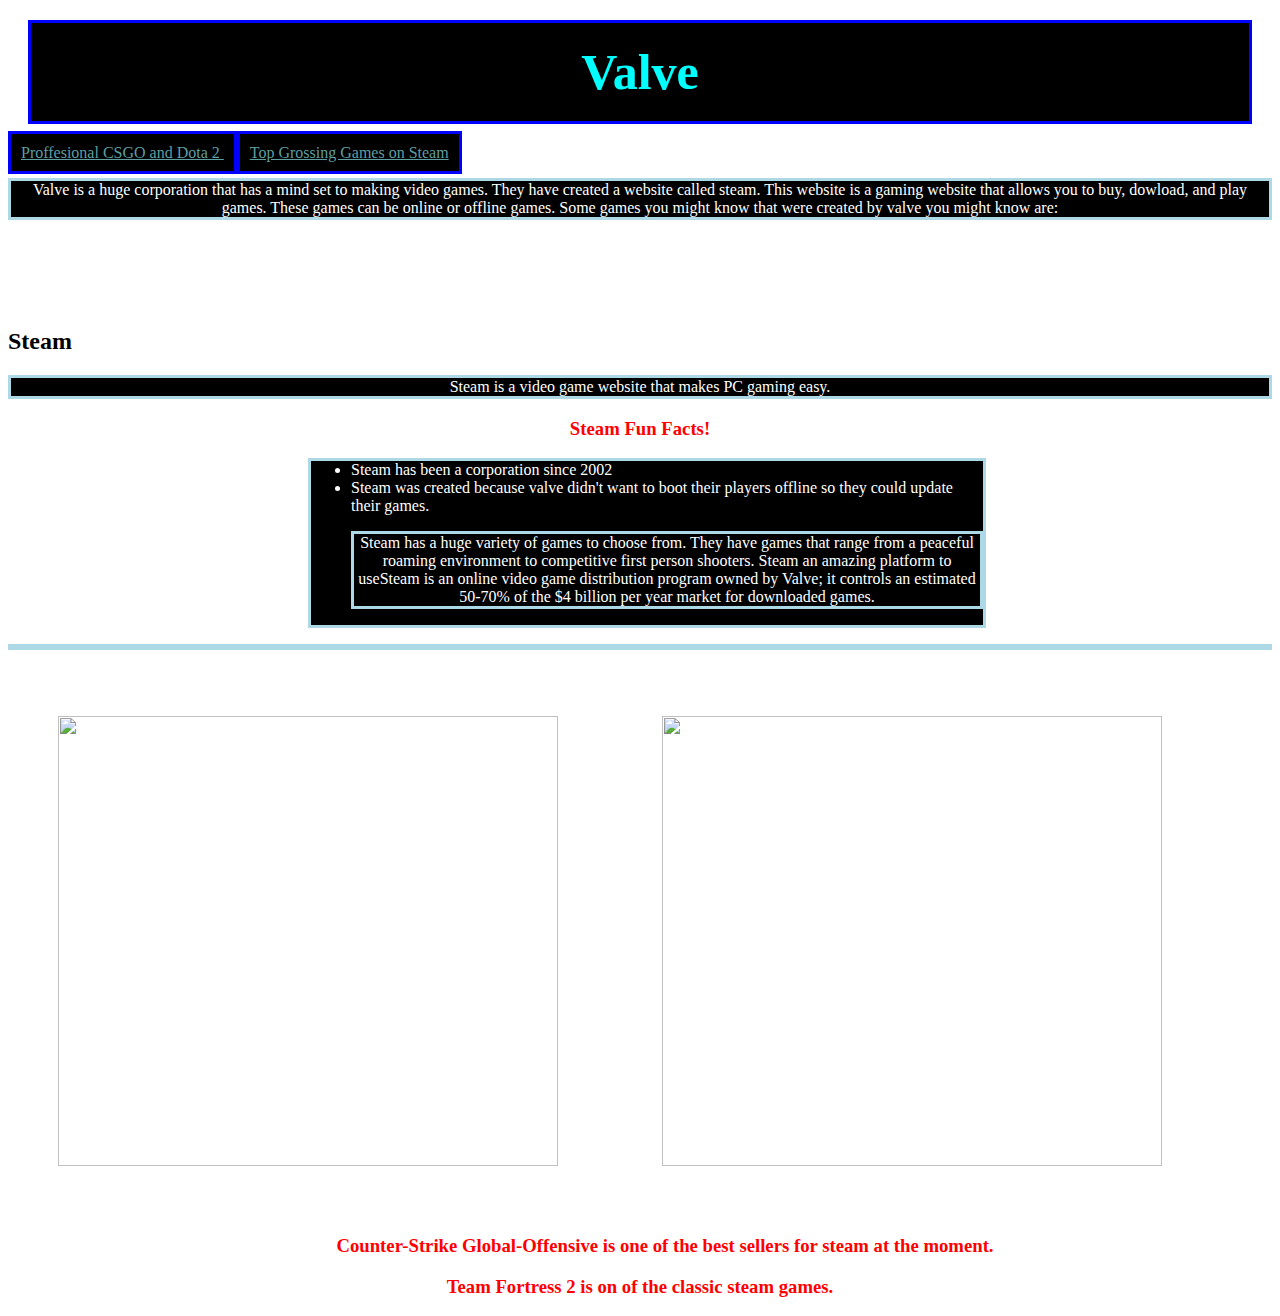
==== index.html @ 7dd07060 "My coding has a bug fix soon" ====
<!DOCTYPE html>
<html lang="en">
  <head>
  <style>
@import 'https://fonts.googleapis.com/css?family=Baloo+Bhaina';
</style>
    <meta charset="utf-8">
    <link rel="stylesheet" href="style.css">
  </head>
  <h1> Valve </h1>
<nav>
  <a href=""class="Pro"> Proffesional CSGO and Dota 2 </a>
  <a href=""class="Pro">Top Grossing Games on Steam </a>
</nav>
  <body>
    <p class="para">Valve is a huge corporation that has a mind set to making video games.
       They have created a website called steam. This website is a gaming website that allows you to buy, dowload, and play games. These games can be online or offline games. Some games you might know that were created by valve you might know are:
    </p>
    <ul>
        <li class="li">Counter Strike-Global Offensive aka CS:GO</li>
        <li class="li">Left 4 Dead (1 and 2)</li>
          <li class="li">Portal (1 and 2)</li>
          <li class="li">Team Fortress 2 aka TF2</li>
   </ul>
            <h2>Steam</h2>
        <p>Steam is a video game website that makes PC gaming easy.</p>
<h3>Steam Fun Facts!</h3>
          <ul class="steamfacts">
<li>Steam has been a corporation since 2002</li>
<li>Steam was created because valve didn't want to boot their players offline
  so they could update their games.</li>
  <p> Steam has a huge variety of games to choose from. They have games that range from a peaceful roaming environment to competitive first person shooters.
    Steam an amazing platform to useSteam is an online video game distribution program owned by Valve; it controls an estimated 50-70% of the $4 billion per year market for downloaded games.
  </ul>
</p>
  <img src="http://img0.gm.gtsstatic.com/wallpapers/6cc1af7ca7b443902775cc292e4db120_large.jpeg">
  <img src="https://upload.wikimedia.org/wikipedia/fi/5/59/TF2_Group.jpg">
<h3 class="CSGO">
  Counter-Strike Global-Offensive is one of the best sellers for steam at the moment.
</h3>
<h3>
  Team Fortress 2 is on of the classic steam games.
</h3>
</body>
</html>
---- style.css ----
body {
  background-image:url(http://cdn.mos.cms.futurecdn.net/exY7h2Z2BUYML95suQv4MM.jpg);
}
h1 {
  color : aqua;
  display : block;
  background-color : black;
  padding : 20px;
  border : solid blue 3.5px;
  font-family;
  font-size : 50px;
  margin : 20px;
  text-align :center;
}
a{
  color: cadetblue;
  display :inline-block;
  background-color: black;
  padding : 10px;
  border : solid blue;
  width : 100px;
  text-align: center;
}
.para{
  color : white;
  background-color : black;
  border: solid lightblue;
  margin-left: 0px;
}
.li{
  color: white;
  margin-left: 130px
}
h3{
  color : red;
  text-align :center;
}
.steamfacts{
  color : white;
  background-color : black;
  border : solid lightblue;
  width : 50%;
  margin-left: 300px;
}
p{
  color : white;
  text-align: center;
  background-color: black;
  border: solid lightblue;
}
body{
  max-width : 800;
}
img{
  border : 20px;
  padding: 50px;
  width: 500px;
  height: 450px;
}
.CSGO{
  text-align: center;
  margin-left: 50px;
}
.Pro{
display: inline;
}
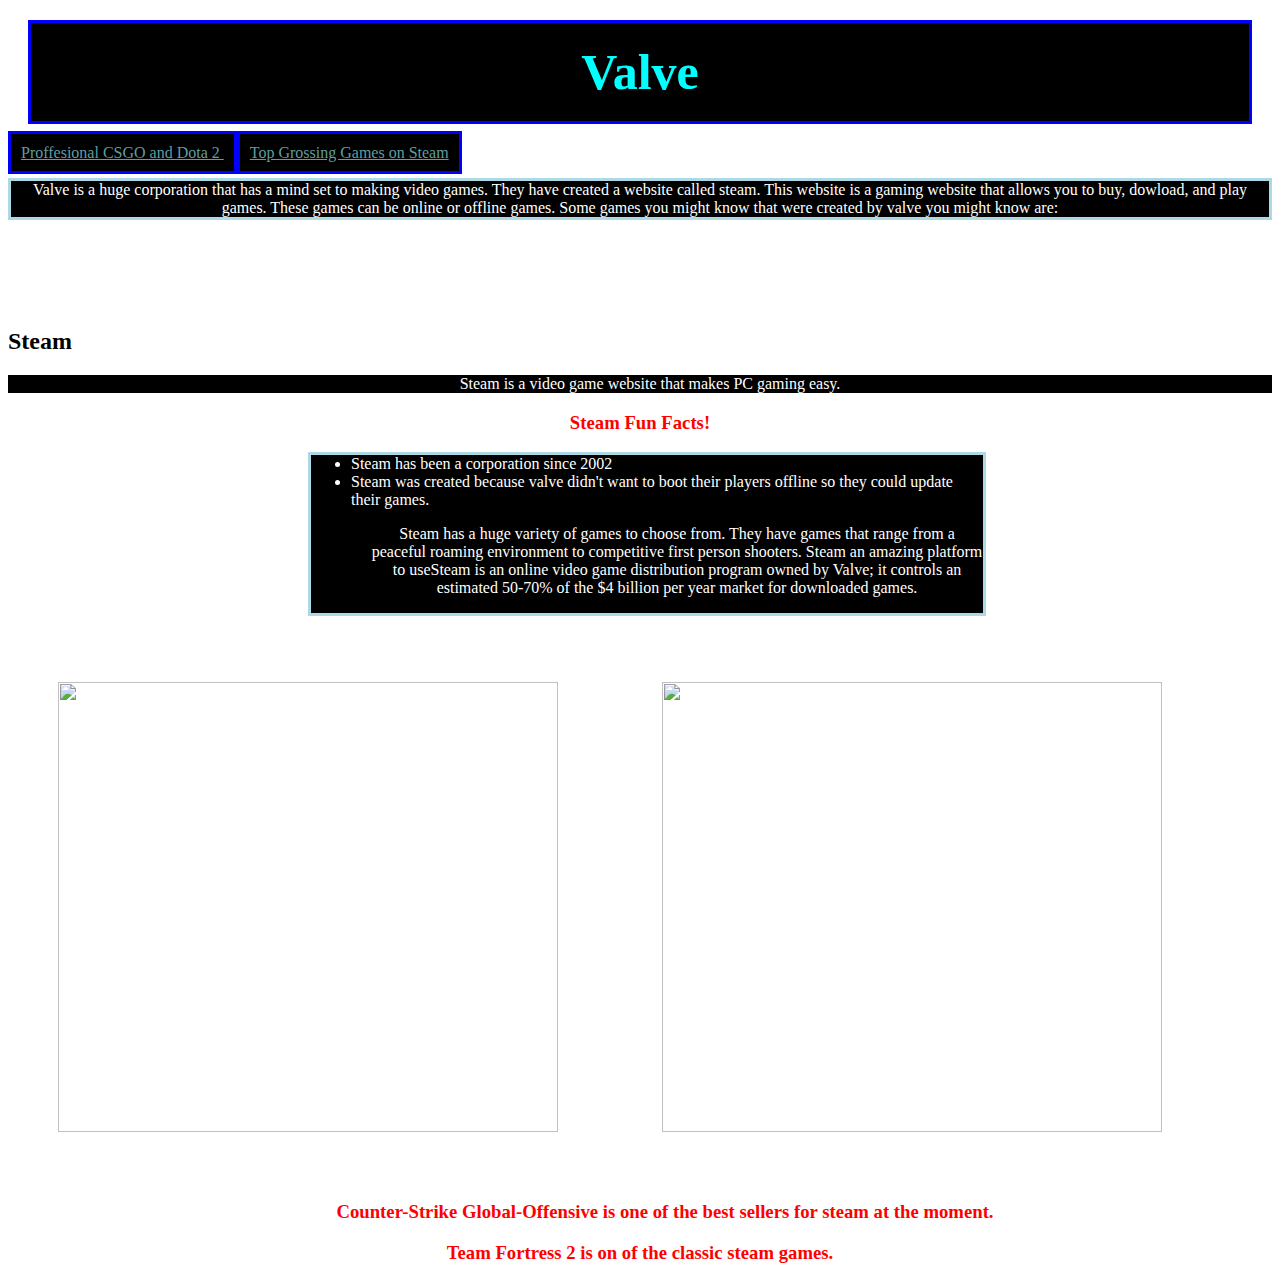
==== commit 87263f3a: "One page almost done" ====
--- a/index.html
+++ b/index.html
@@ -33,7 +33,7 @@
     Steam an amazing platform to useSteam is an online video game distribution program owned by Valve; it controls an estimated 50-70% of the $4 billion per year market for downloaded games.
   </ul>
 </p>
-  <img src="http://img0.gm.gtsstatic.com/wallpapers/6cc1af7ca7b443902775cc292e4db120_large.jpeg">
+  <img src="http://www.corsair.com/~/media/corsair/blog/2015-03/csgo%20mouse%20sensitivity/cs.jpg?la=pt-br">
   <img src="https://upload.wikimedia.org/wikipedia/fi/5/59/TF2_Group.jpg">
 <h3 class="CSGO">
   Counter-Strike Global-Offensive is one of the best sellers for steam at the moment.
--- a/style.css
+++ b/style.css
@@ -20,6 +20,7 @@
   border : solid blue;
   width : 100px;
   text-align: center;
+
 }
 .para{
   color : white;
@@ -46,7 +47,7 @@
   color : white;
   text-align: center;
   background-color: black;
-  border: solid lightblue;
+  border-left:20px solid black;
 }
 body{
   max-width : 800;
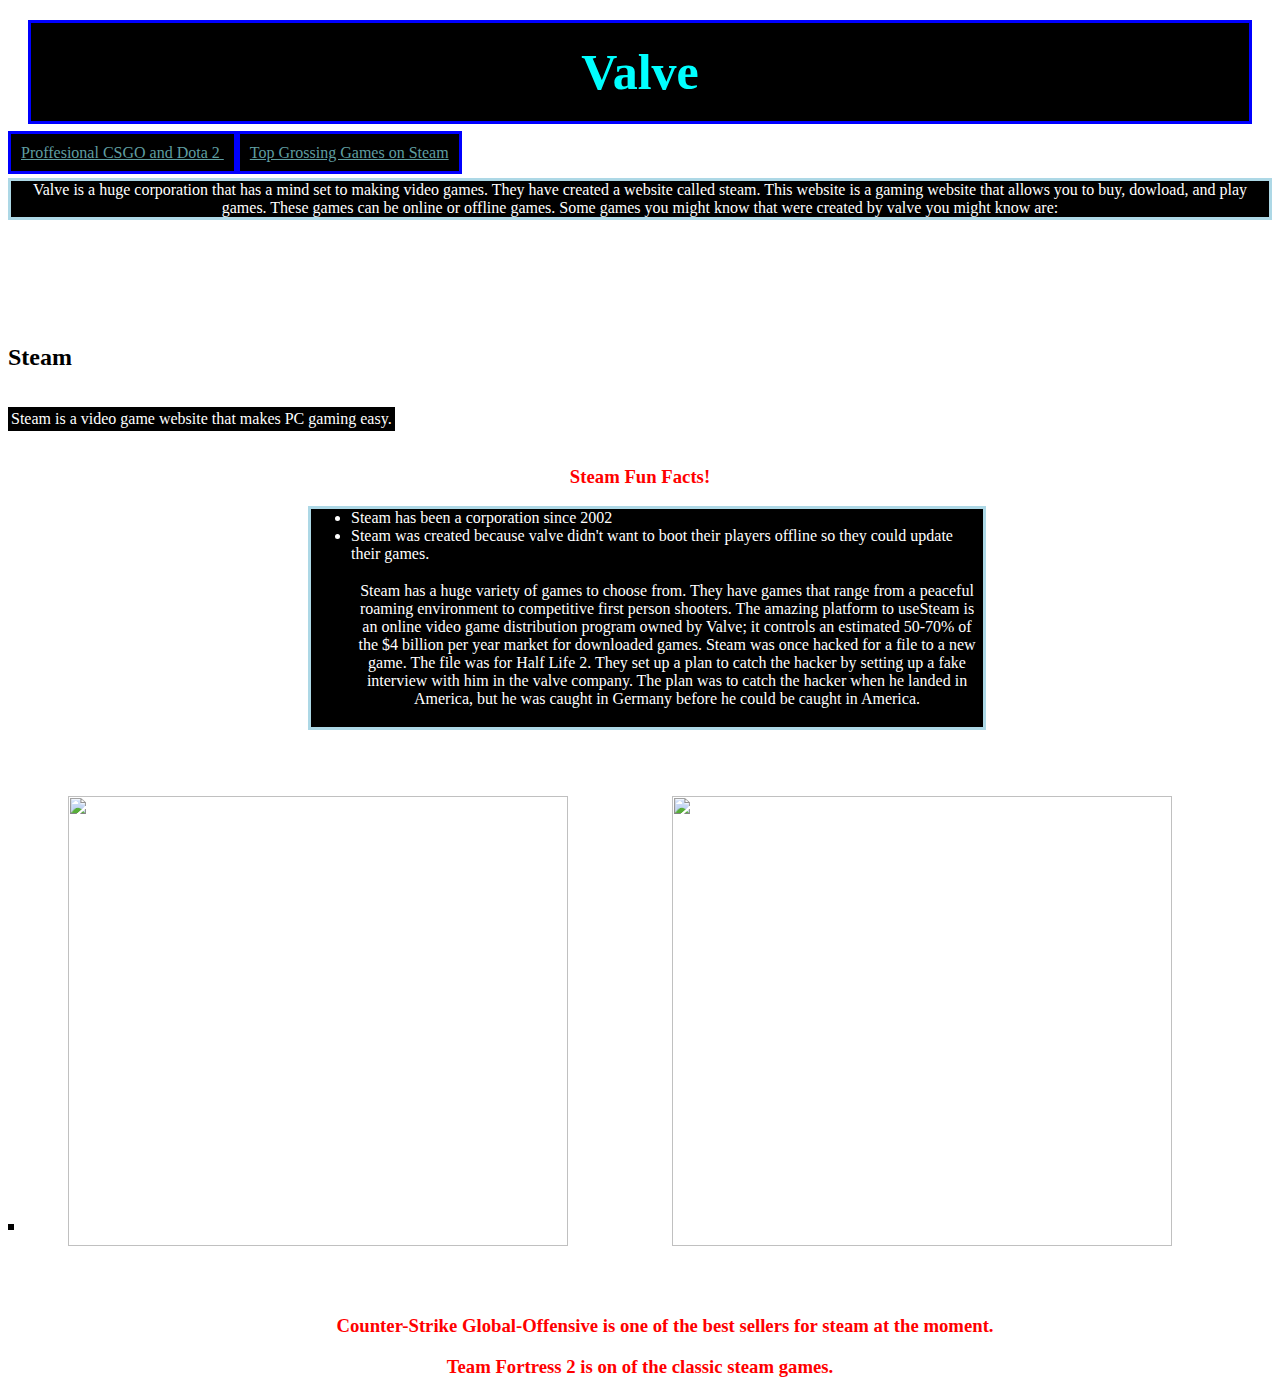
==== commit a4ecbc66: "created my new pages." ====
--- a/index.html
+++ b/index.html
@@ -9,8 +9,8 @@
   </head>
   <h1> Valve </h1>
 <nav>
-  <a href=""class="Pro"> Proffesional CSGO and Dota 2 </a>
-  <a href=""class="Pro">Top Grossing Games on Steam </a>
+  <a href="Pro.html"class="Pro"> Proffesional CSGO and Dota 2 </a>
+  <a href="Top.html"class="Pro">Top Grossing Games on Steam </a>
 </nav>
   <body>
     <p class="para">Valve is a huge corporation that has a mind set to making video games.
@@ -30,8 +30,10 @@
 <li>Steam was created because valve didn't want to boot their players offline
   so they could update their games.</li>
   <p> Steam has a huge variety of games to choose from. They have games that range from a peaceful roaming environment to competitive first person shooters.
-    Steam an amazing platform to useSteam is an online video game distribution program owned by Valve; it controls an estimated 50-70% of the $4 billion per year market for downloaded games.
-  </ul>
+    The amazing platform to useSteam is an online video game distribution program owned by Valve; it controls an estimated 50-70% of the $4 billion per year market for downloaded games.
+    Steam was once hacked for a file to a new game. The file was for Half Life 2. They set up a plan to catch the hacker by setting up a fake interview with him in the valve company. The plan was
+    to catch the hacker when he landed in America, but he was caught in Germany before he could be caught in America.
+    </ul>
 </p>
   <img src="http://www.corsair.com/~/media/corsair/blog/2015-03/csgo%20mouse%20sensitivity/cs.jpg?la=pt-br">
   <img src="https://upload.wikimedia.org/wikipedia/fi/5/59/TF2_Group.jpg">
--- a/style.css
+++ b/style.css
@@ -1,3 +1,4 @@
+.
 body {
   background-image:url(http://cdn.mos.cms.futurecdn.net/exY7h2Z2BUYML95suQv4MM.jpg);
 }
@@ -47,7 +48,8 @@
   color : white;
   text-align: center;
   background-color: black;
-  border-left:20px solid black;
+  border: solid black;
+  display: inline-block;
 }
 body{
   max-width : 800;
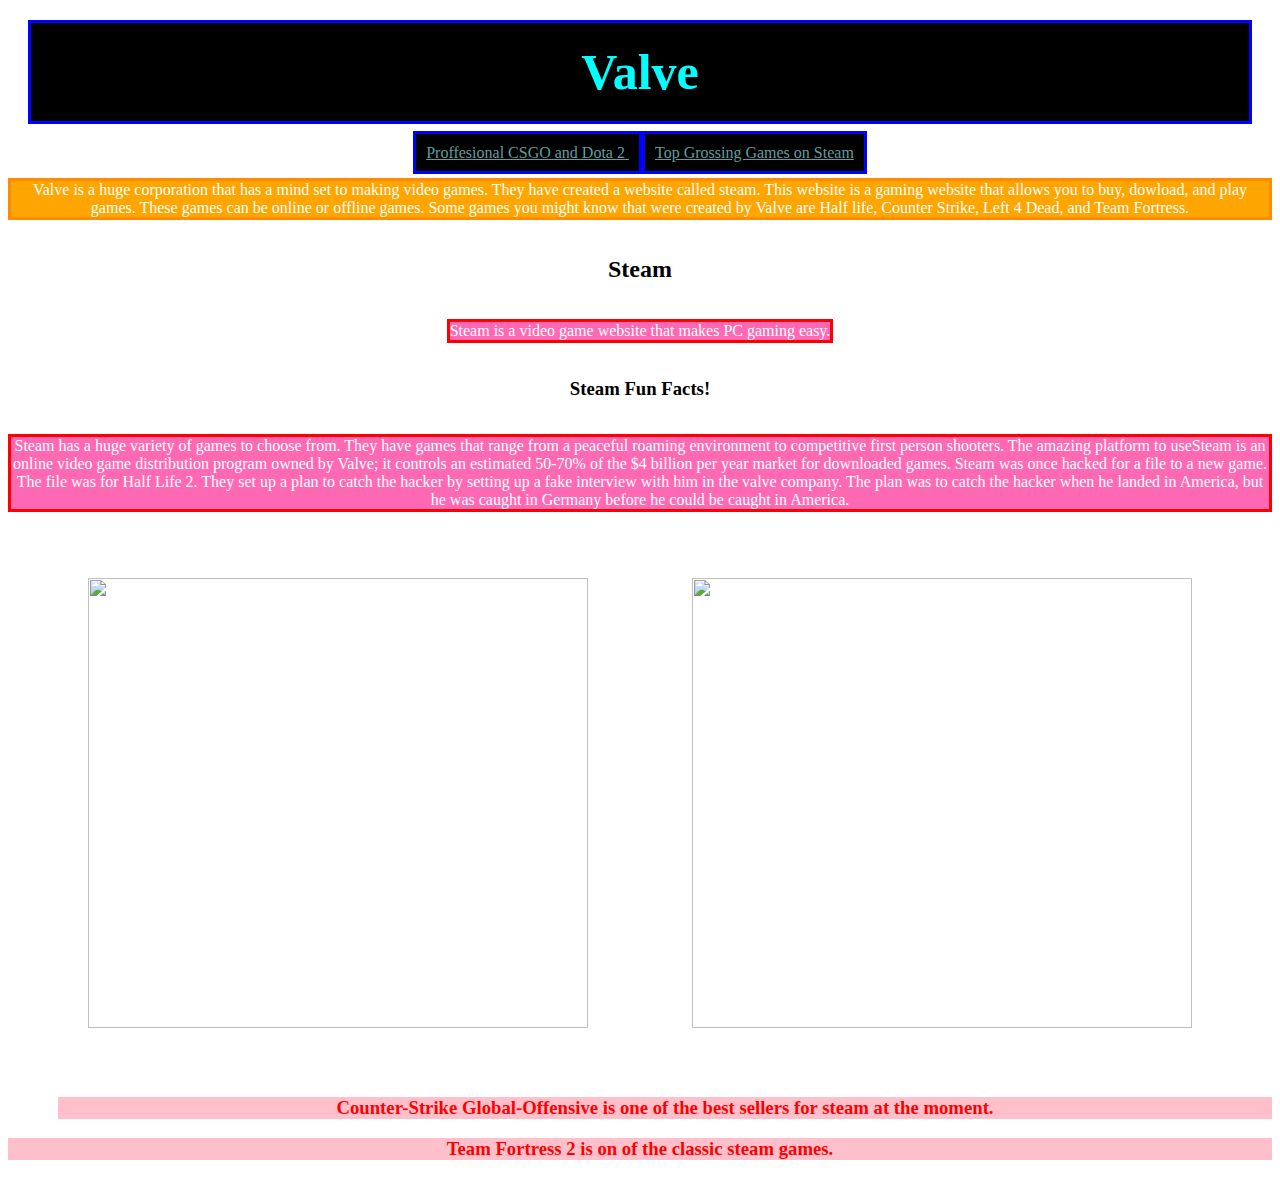
==== commit 3f678533: "I am 99% complete with my second page moving to my 3rd and final one" ====
--- a/index.html
+++ b/index.html
@@ -14,33 +14,24 @@
 </nav>
   <body>
     <p class="para">Valve is a huge corporation that has a mind set to making video games.
-       They have created a website called steam. This website is a gaming website that allows you to buy, dowload, and play games. These games can be online or offline games. Some games you might know that were created by valve you might know are:
+      They have created a website called steam. This website is a gaming website that allows you to buy, dowload, and play games.
+      These games can be online or offline games. Some games you might know that were created by Valve are Half life, Counter Strike, Left 4 Dead,
+      and Team Fortress.
     </p>
-    <ul>
-        <li class="li">Counter Strike-Global Offensive aka CS:GO</li>
-        <li class="li">Left 4 Dead (1 and 2)</li>
-          <li class="li">Portal (1 and 2)</li>
-          <li class="li">Team Fortress 2 aka TF2</li>
-   </ul>
-            <h2>Steam</h2>
-        <p>Steam is a video game website that makes PC gaming easy.</p>
+    <h2>Steam</h2>
+<p>Steam is a video game website that makes PC gaming easy.</p>
 <h3>Steam Fun Facts!</h3>
-          <ul class="steamfacts">
-<li>Steam has been a corporation since 2002</li>
-<li>Steam was created because valve didn't want to boot their players offline
-  so they could update their games.</li>
   <p> Steam has a huge variety of games to choose from. They have games that range from a peaceful roaming environment to competitive first person shooters.
     The amazing platform to useSteam is an online video game distribution program owned by Valve; it controls an estimated 50-70% of the $4 billion per year market for downloaded games.
     Steam was once hacked for a file to a new game. The file was for Half Life 2. They set up a plan to catch the hacker by setting up a fake interview with him in the valve company. The plan was
     to catch the hacker when he landed in America, but he was caught in Germany before he could be caught in America.
-    </ul>
 </p>
   <img src="http://www.corsair.com/~/media/corsair/blog/2015-03/csgo%20mouse%20sensitivity/cs.jpg?la=pt-br">
   <img src="https://upload.wikimedia.org/wikipedia/fi/5/59/TF2_Group.jpg">
 <h3 class="CSGO">
   Counter-Strike Global-Offensive is one of the best sellers for steam at the moment.
 </h3>
-<h3>
+<h3 class="tf2">
   Team Fortress 2 is on of the classic steam games.
 </h3>
 </body>
--- a/style.css
+++ b/style.css
@@ -1,6 +1,8 @@
-.
+.Tophtml{
+  background-image:url(http://cdn.mos.cms.futurecdn.net/exY7h2Z2BUYML95suQv4MM.jpg);
+}
 body {
-  background-image:url(http://cdn.mos.cms.futurecdn.net/exY7h2Z2BUYML95suQv4MM.jpg);
+  background-image:url(http://cdn.mos.cms.futurecdn.net/668f55db846ed80689f710f7c0360524.jpg);
 }
 h1 {
   color : aqua;
@@ -25,33 +27,25 @@
 }
 .para{
   color : white;
-  background-color : black;
-  border: solid lightblue;
+  background-color : orange;
+  border: solid darkorange;
   margin-left: 0px;
 }
-.li{
-  color: white;
-  margin-left: 130px
 }
 h3{
   color : red;
   text-align :center;
-}
-.steamfacts{
-  color : white;
-  background-color : black;
-  border : solid lightblue;
-  width : 50%;
-  margin-left: 300px;
+  background color: black;
 }
 p{
   color : white;
   text-align: center;
-  background-color: black;
-  border: solid black;
+  background-color: hotpink;
+  border: solid red;
   display: inline-block;
 }
 body{
+  text-align: center;
   max-width : 800;
 }
 img{
@@ -63,7 +57,18 @@
 .CSGO{
   text-align: center;
   margin-left: 50px;
+  color: red;
+  background-color: pink;
 }
 .Pro{
 display: inline;
 }
+.Img{
+  margin-left: 100px;
+  height: 250px
+}
+.tf2{
+  text-align: center;
+  color: red;
+  background-color: pink;
+}
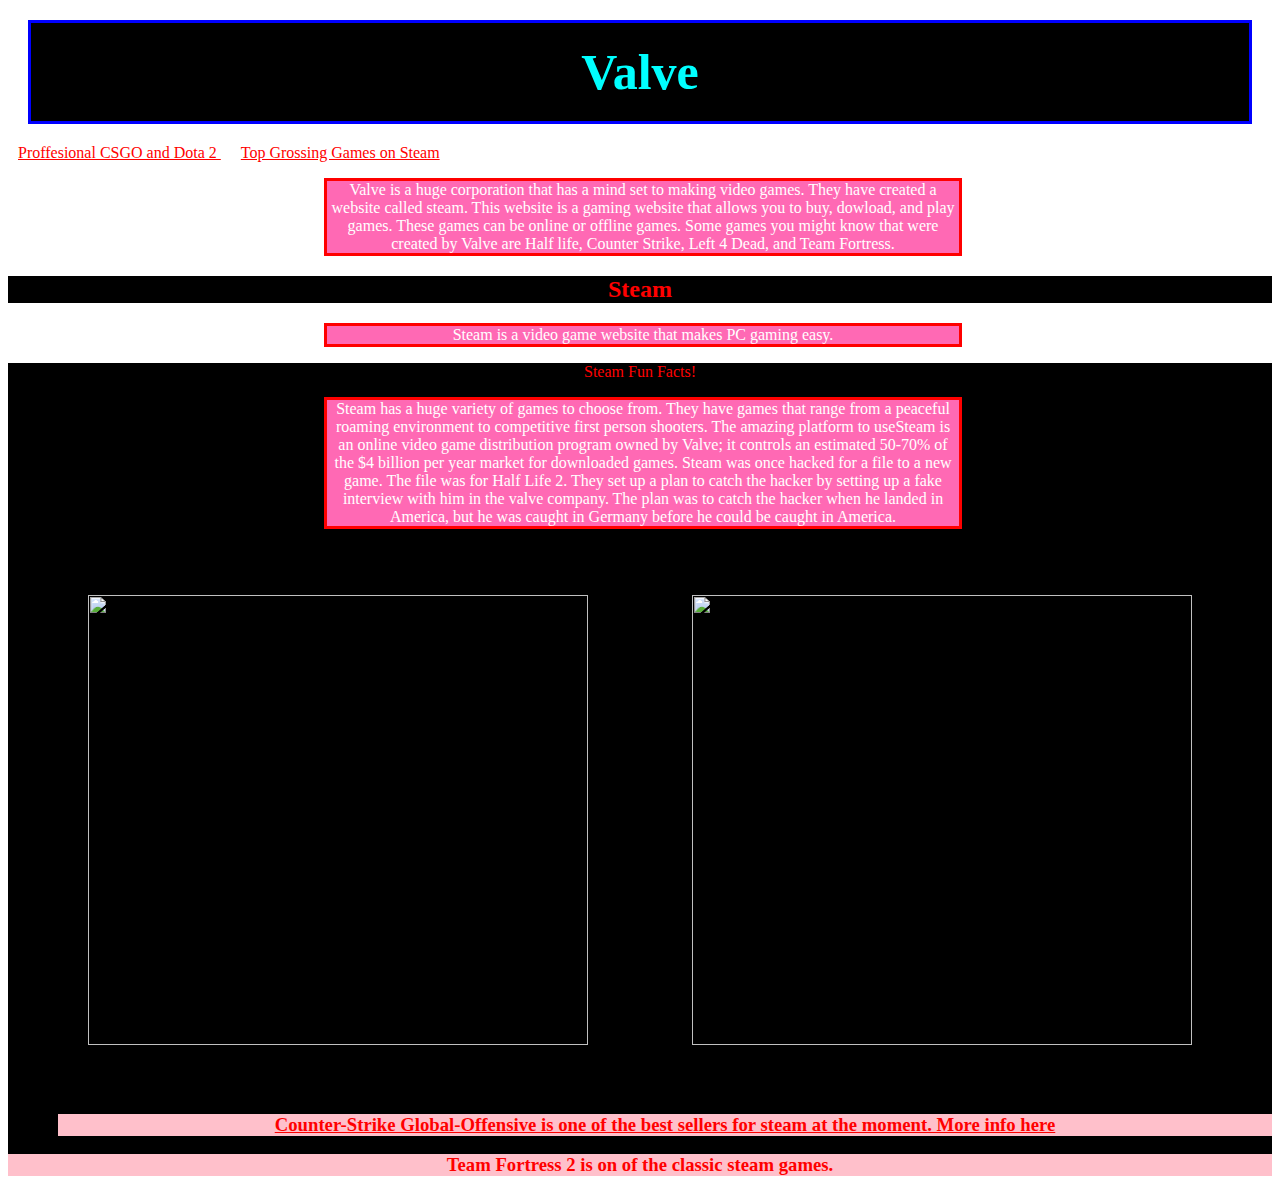
==== commit 59639ed0: "Almost Done" ====
--- a/index.html
+++ b/index.html
@@ -18,9 +18,9 @@
       These games can be online or offline games. Some games you might know that were created by Valve are Half life, Counter Strike, Left 4 Dead,
       and Team Fortress.
     </p>
-    <h2>Steam</h2>
+    <h2 class="h2">Steam</h2>
 <p>Steam is a video game website that makes PC gaming easy.</p>
-<h3>Steam Fun Facts!</h3>
+<h3. class="h2">Steam Fun Facts!</h3>
   <p> Steam has a huge variety of games to choose from. They have games that range from a peaceful roaming environment to competitive first person shooters.
     The amazing platform to useSteam is an online video game distribution program owned by Valve; it controls an estimated 50-70% of the $4 billion per year market for downloaded games.
     Steam was once hacked for a file to a new game. The file was for Half Life 2. They set up a plan to catch the hacker by setting up a fake interview with him in the valve company. The plan was
@@ -29,7 +29,7 @@
   <img src="http://www.corsair.com/~/media/corsair/blog/2015-03/csgo%20mouse%20sensitivity/cs.jpg?la=pt-br">
   <img src="https://upload.wikimedia.org/wikipedia/fi/5/59/TF2_Group.jpg">
 <h3 class="CSGO">
-  Counter-Strike Global-Offensive is one of the best sellers for steam at the moment.
+  <a href="">Counter-Strike Global-Offensive is one of the best sellers for steam at the moment. More info here</a>
 </h3>
 <h3 class="tf2">
   Team Fortress 2 is on of the classic steam games.
--- a/style.css
+++ b/style.css
@@ -16,20 +16,20 @@
   text-align :center;
 }
 a{
-  color: cadetblue;
-  display :inline-block;
-  background-color: black;
+  color: red;
+  display :inline;
   padding : 10px;
-  border : solid blue;
   width : 100px;
   text-align: center;
 
 }
 .para{
+  display: block;
+  text-align: center;
   color : white;
-  background-color : orange;
-  border: solid darkorange;
-  margin-left: 0px;
+  background-color : hotpink;
+  border: solid red;
+  margin-left: 25%;
 }
 }
 h3{
@@ -38,17 +38,21 @@
   background color: black;
 }
 p{
+  margin-left: 25%;
+  width: 50%;
   color : white;
   text-align: center;
   background-color: hotpink;
   border: solid red;
-  display: inline-block;
+  display: block;
 }
+text-align: center;
 body{
-  text-align: center;
   max-width : 800;
 }
 img{
+  display: inline-block;
+  text-align: center;
   border : 20px;
   padding: 50px;
   width: 500px;
@@ -61,9 +65,11 @@
   background-color: pink;
 }
 .Pro{
+  text-align: center;
 display: inline;
 }
 .Img{
+  text-align: center;
   margin-left: 100px;
   height: 250px
 }
@@ -72,3 +78,9 @@
   color: red;
   background-color: pink;
 }
+.h2{
+  color: red;
+  text-align: center;
+  display: block;
+  background-color: black
+}
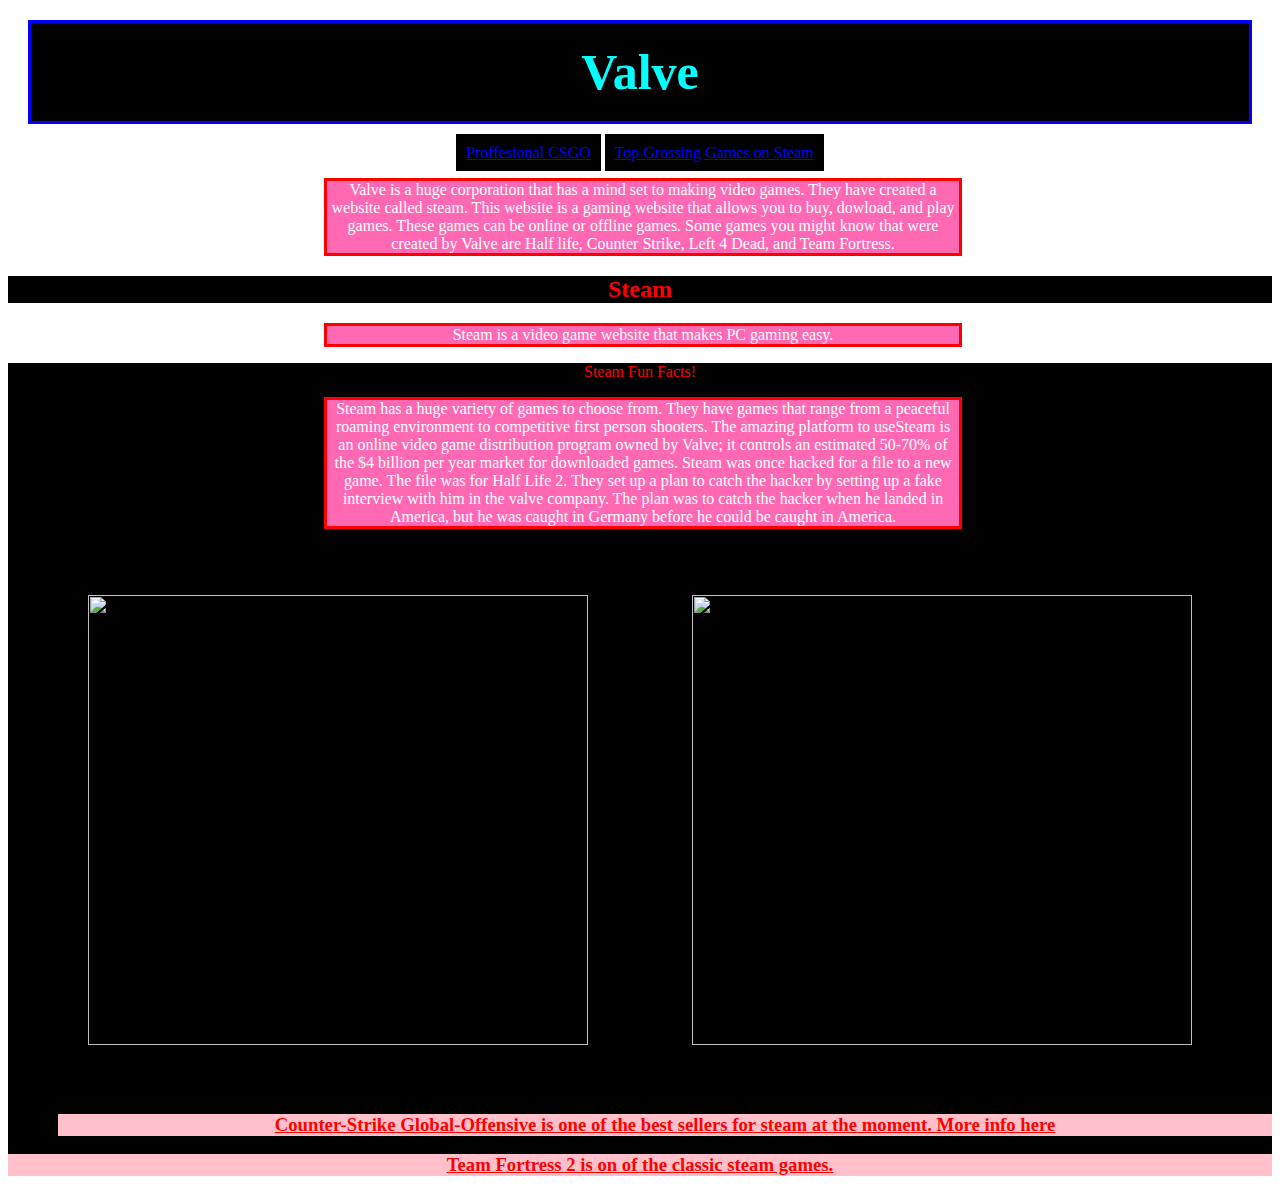
==== commit d5c817d3: "Save all" ====
--- a/index.html
+++ b/index.html
@@ -9,7 +9,7 @@
   </head>
   <h1> Valve </h1>
 <nav>
-  <a href="Pro.html"class="Pro"> Proffesional CSGO and Dota 2 </a>
+  <a href="Pro.html"class="Pro"> Proffesional CSGO</a>
   <a href="Top.html"class="Pro">Top Grossing Games on Steam </a>
 </nav>
   <body>
@@ -29,10 +29,10 @@
   <img src="http://www.corsair.com/~/media/corsair/blog/2015-03/csgo%20mouse%20sensitivity/cs.jpg?la=pt-br">
   <img src="https://upload.wikimedia.org/wikipedia/fi/5/59/TF2_Group.jpg">
 <h3 class="CSGO">
-  <a href="">Counter-Strike Global-Offensive is one of the best sellers for steam at the moment. More info here</a>
+  <a href="https://en.wikipedia.org/wiki/Counter-Strikehttps://en.wikipedia.org/wiki/Counter-Strike">Counter-Strike Global-Offensive is one of the best sellers for steam at the moment. More info here</a>
 </h3>
 <h3 class="tf2">
-  Team Fortress 2 is on of the classic steam games.
+  <a href="">Team Fortress 2 is on of the classic steam games.</a>
 </h3>
 </body>
 </html>
--- a/style.css
+++ b/style.css
@@ -65,12 +65,14 @@
   background-color: pink;
 }
 .Pro{
+  background-color: black;
+  color: blue;
   text-align: center;
 display: inline;
 }
 .Img{
   text-align: center;
-  margin-left: 100px;
+  margin-left:27%;
   height: 250px
 }
 .tf2{
@@ -84,3 +86,7 @@
   display: block;
   background-color: black
 }
+nav{
+  color: blue;
+  text-align: center;
+}
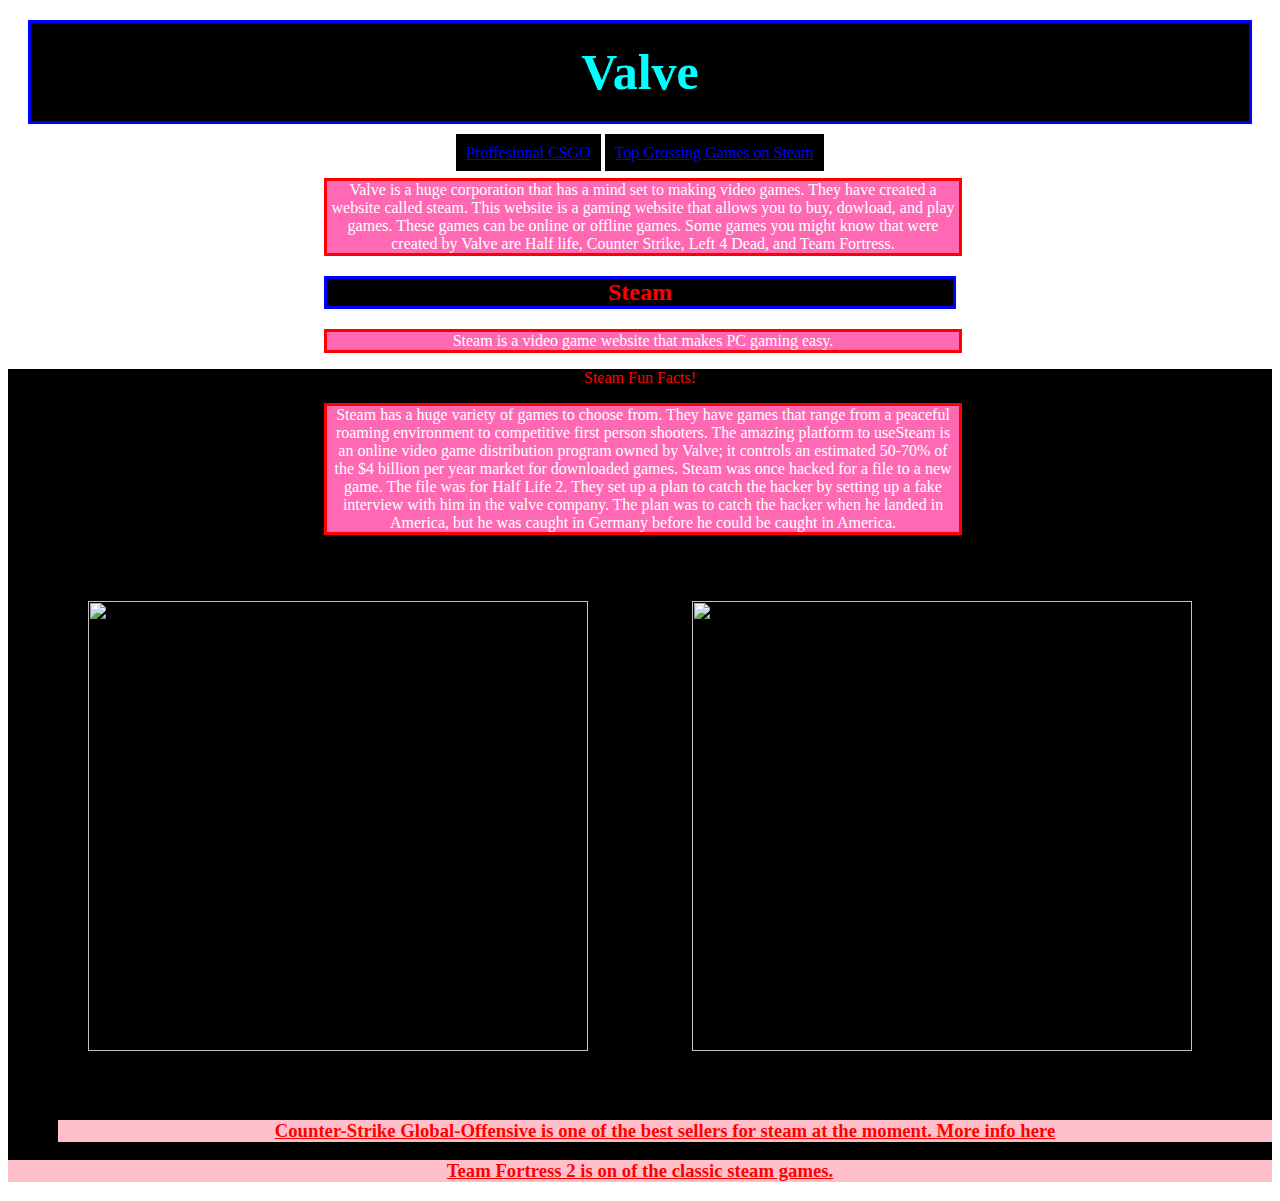
==== commit dafe28d2: "Finished website" ====
--- a/index.html
+++ b/index.html
@@ -9,7 +9,7 @@
   </head>
   <h1> Valve </h1>
 <nav>
-  <a href="Pro.html"class="Pro"> Proffesional CSGO</a>
+  <a href="Pro.html"class="Pro">Proffesional CSGO</a>
   <a href="Top.html"class="Pro">Top Grossing Games on Steam </a>
 </nav>
   <body>
@@ -32,7 +32,7 @@
   <a href="https://en.wikipedia.org/wiki/Counter-Strikehttps://en.wikipedia.org/wiki/Counter-Strike">Counter-Strike Global-Offensive is one of the best sellers for steam at the moment. More info here</a>
 </h3>
 <h3 class="tf2">
-  <a href="">Team Fortress 2 is on of the classic steam games.</a>
+  <a href="https://en.wikipedia.org/wiki/Team_Fortress_2">Team Fortress 2 is on of the classic steam games.</a>
 </h3>
 </body>
 </html>
--- a/style.css
+++ b/style.css
@@ -72,7 +72,7 @@
 }
 .Img{
   text-align: center;
-  margin-left:27%;
+  margin-left: 25%;
   height: 250px
 }
 .tf2{
@@ -90,3 +90,41 @@
   color: blue;
   text-align: center;
 }
+.activision{
+  display: inline;
+  margin-left: 40%;
+  color: red;
+  background-color: hotpink;
+  text-align: center;
+  border: solid red;
+}
+.Fnatic{
+  margin-left: 28%;
+}
+.Fanatic{
+  background: hotpink;
+  color: red;
+  border: solid red;
+  margin-left: 40%;
+}
+.Liquid{
+  margin-left: 25%;
+  background: white;
+  display: block;
+  text-align: center;
+}
+.TLiquid{
+  display: inline;
+  margin-left: 40%;
+  background: hotpink;
+  color: red;
+  border: solid red;
+}
+h2{
+  margin-right: 25%;
+  text-align: center;
+  margin-left: 25%;
+  color: blue;
+  background: black;
+  border: solid blue;
+}
